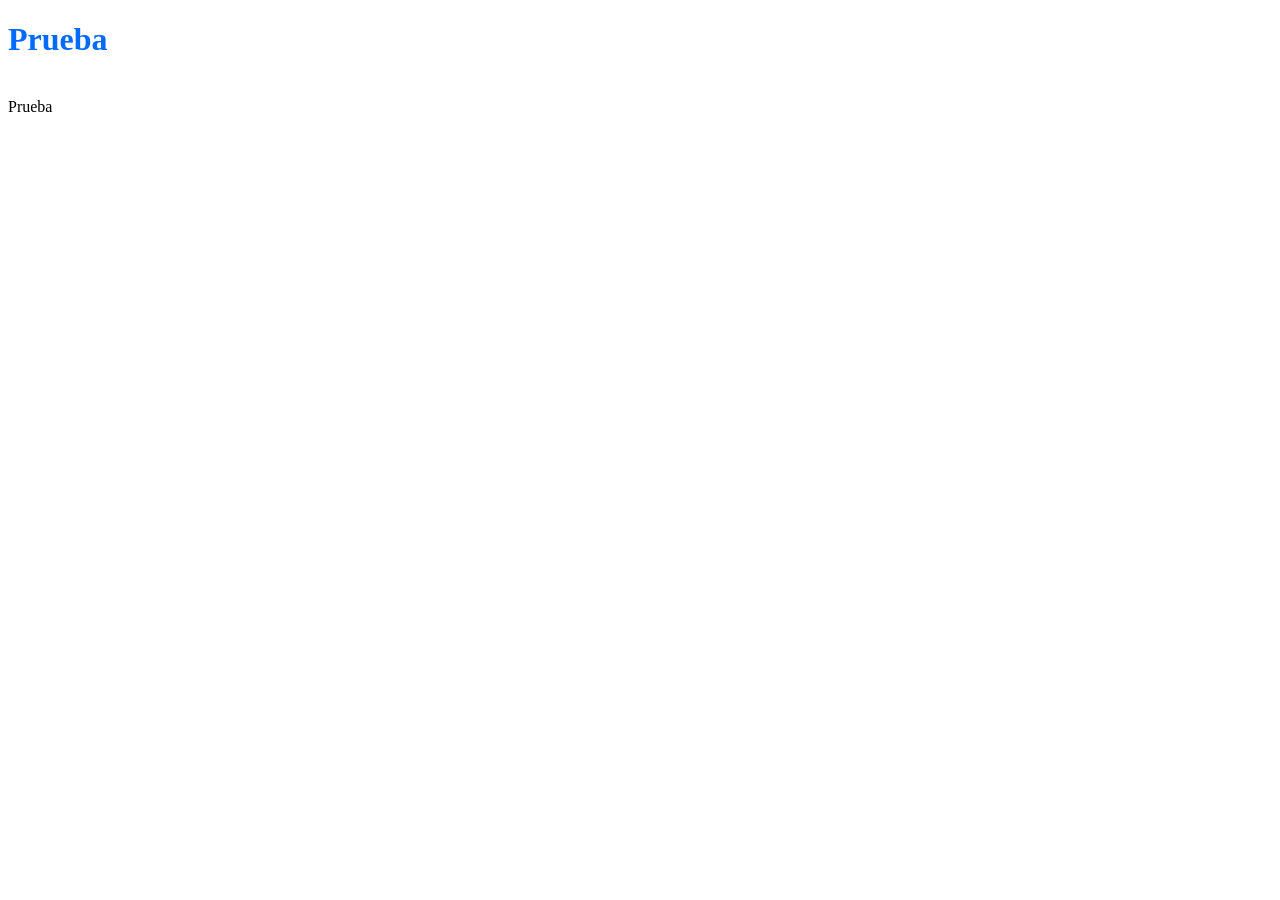
==== index.html @ 88ea4ec3 "modificacon fichero index y style" ====
<!DOCTYPE html>
<html lang="en">
<head>
    <meta charset="UTF-8">
    <meta name="viewport" content="width=device-width, initial-scale=1.0">
    <title>Documen
    </title>
</head>
<link rel="stylesheet" type="text/css" href="style.css" />
<body>
    <h1>Prueba</h1> <br>
Prueba
</body>
</html>
---- style.css ----
h1 {
    color: #006aff;
}
h2 {
    color: aqua;
}
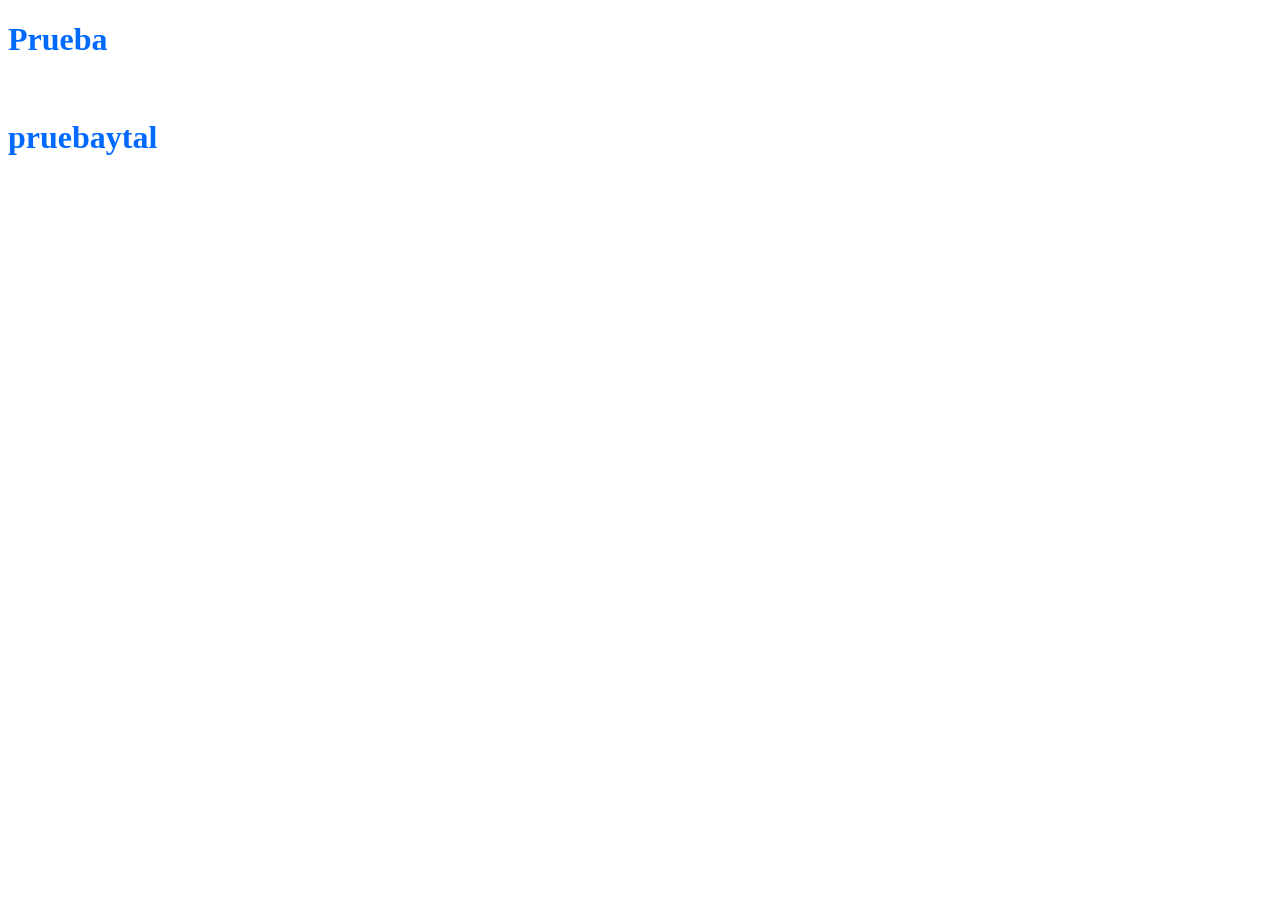
==== commit 382600bd: "modificaciones local" ====
--- a/index.html
+++ b/index.html
@@ -9,6 +9,6 @@
 <link rel="stylesheet" type="text/css" href="style.css" />
 <body>
     <h1>Prueba</h1> <br>
-Prueba
+    <h1>pruebaytal</h1>
 </body>
 </html>
--- a/style.css
+++ b/style.css
@@ -3,4 +3,8 @@
 }
 h2 {
     color: aqua;
-}+}
+h3{
+    color: orange;
+}
+prueba conflicto
